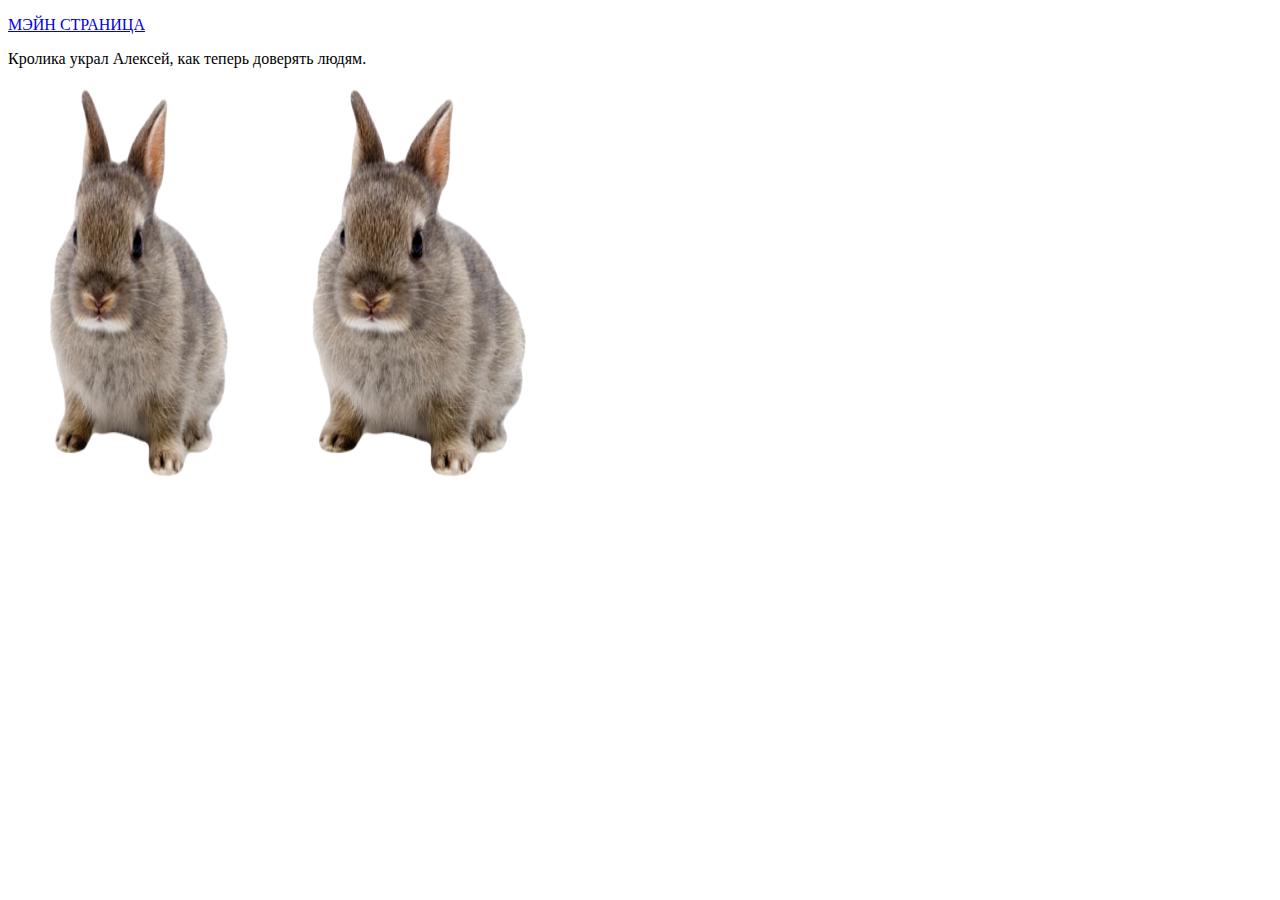
==== site/page2.html @ 6e1bd212 "Просто" ====
<!DOCTYPE html>
<html>
<head>
	<title>Страничка вторая</title>
</head>
<body>
<p><a href="index.html"> МЭЙН СТРАНИЦА</a></p>

<article id="Параграф 1"></article>
<p>Кролика украл Алексей, как теперь доверять людям.</p>
<img src="rabbit.png" width="250" height="400">
<img src="rabbit.png" width="300" height="400">

</body>
</html>
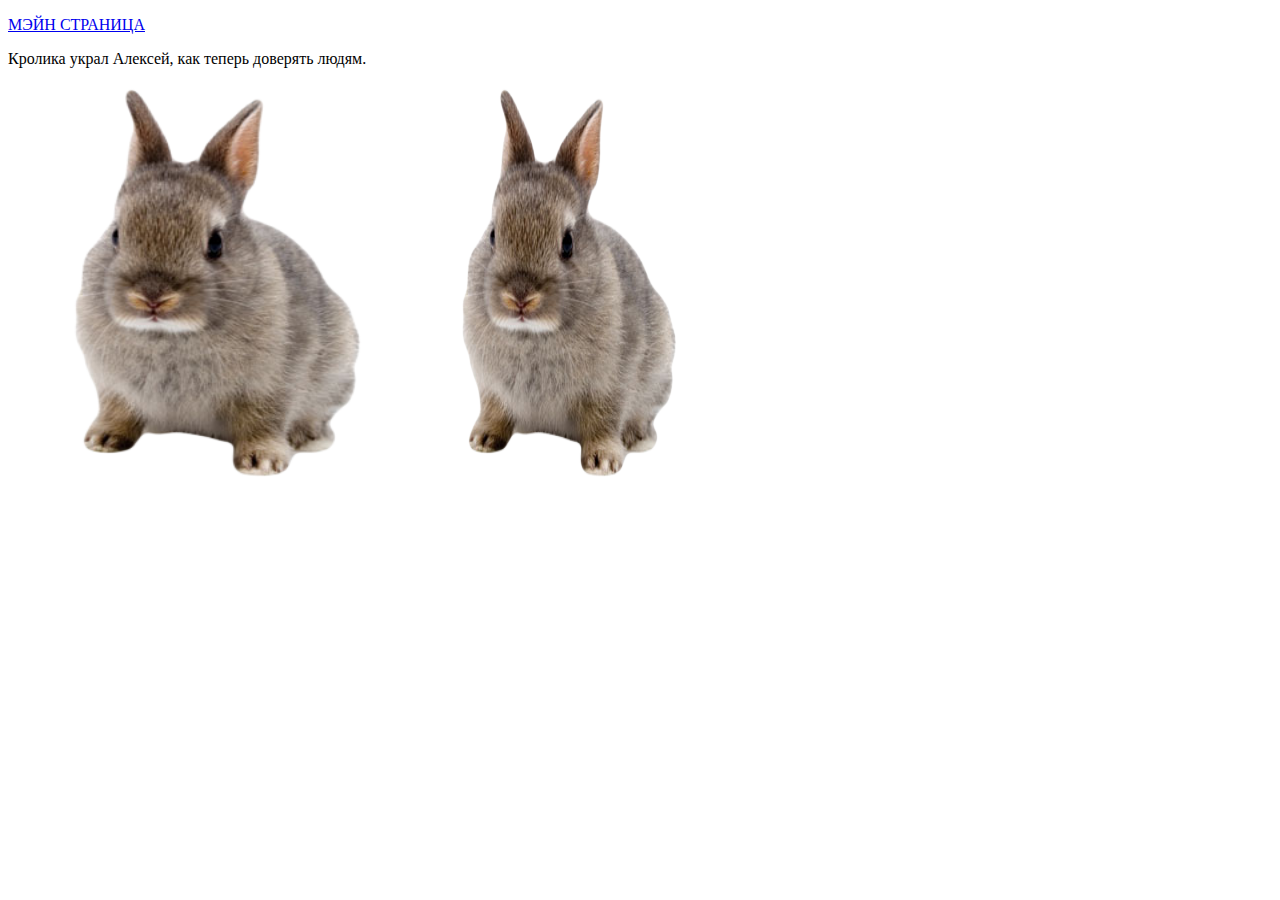
==== commit ad937233: "2rabbit" ====
--- a/site/page2.html
+++ b/site/page2.html
@@ -8,7 +8,7 @@
 
 <article id="Параграф 1"></article>
 <p>Кролика украл Алексей, как теперь доверять людям.</p>
-<img src="rabbit.png" width="250" height="400">
+<img src="rabbit.png" width="400" height="400">
 <img src="rabbit.png" width="300" height="400">
 
 </body>
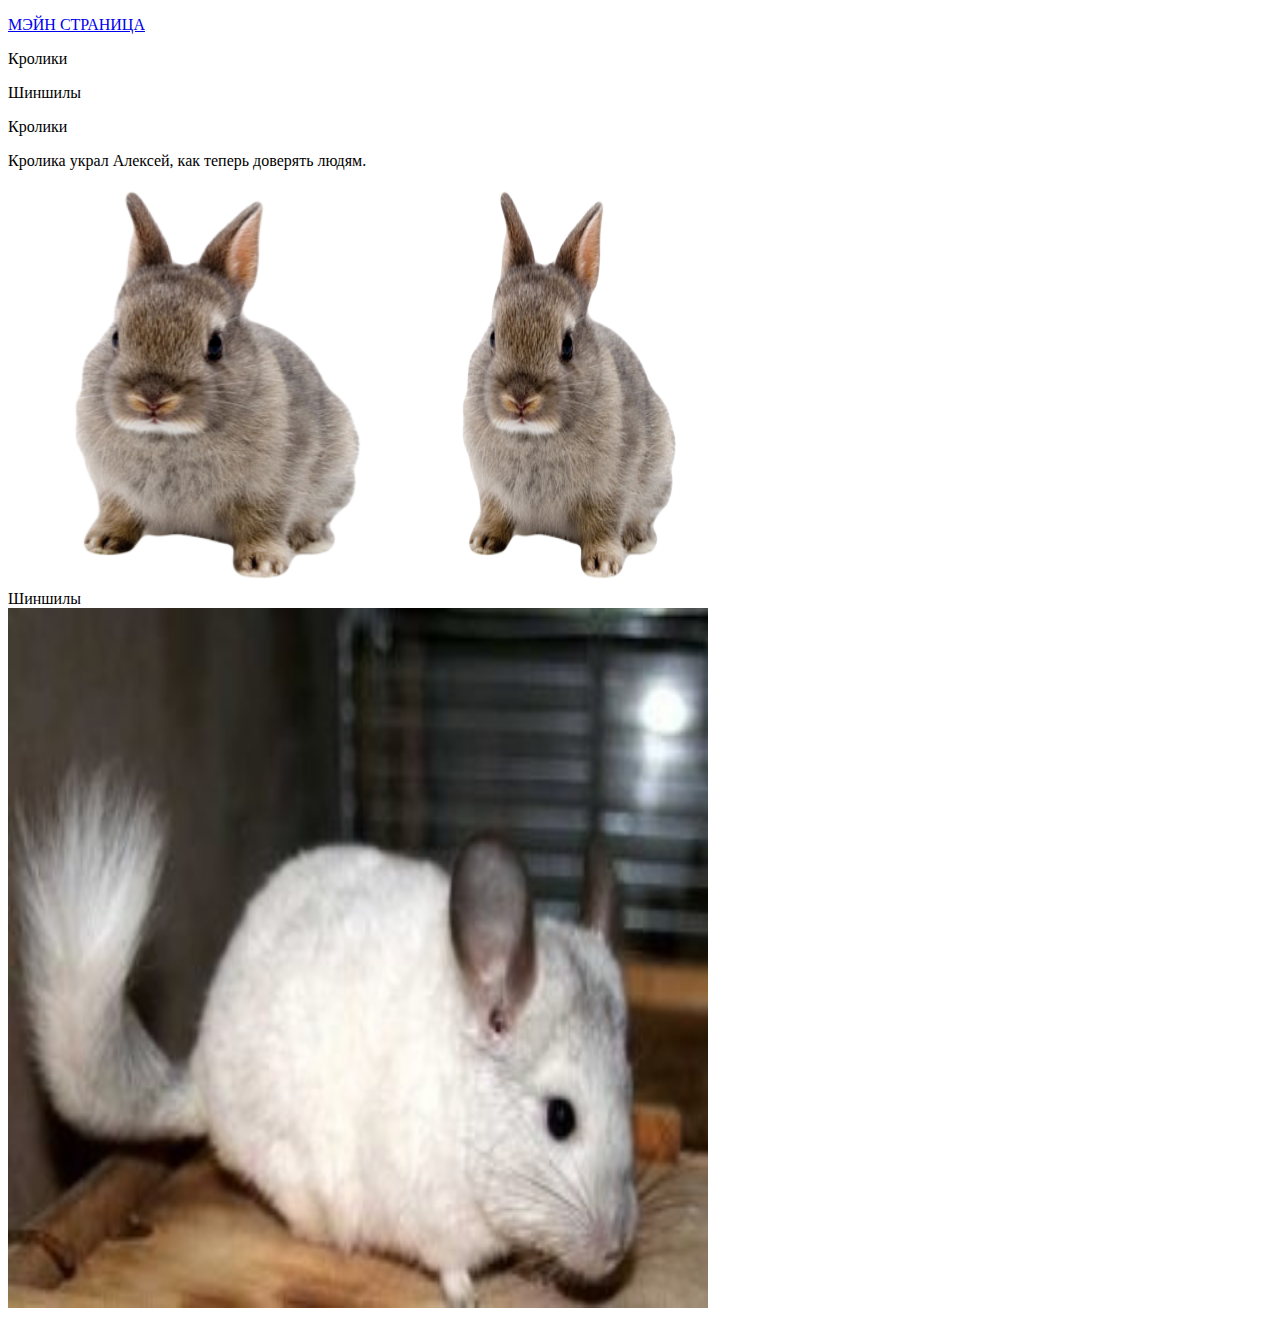
==== commit 4425b434: "2rabbitыы" ====
--- a/site/page2.html
+++ b/site/page2.html
@@ -5,11 +5,14 @@
 </head>
 <body>
 <p><a href="index.html"> МЭЙН СТРАНИЦА</a></p>
-
-<article id="Параграф 1"></article>
+<p><a href="#Параграф 1"></a>Кролики</p>
+<p><a href="Шиншилы"></a>Шиншилы</p>
+<article id="Параграф 1">Кролики</article>
 <p>Кролика украл Алексей, как теперь доверять людям.</p>
 <img src="rabbit.png" width="400" height="400">
 <img src="rabbit.png" width="300" height="400">
+<article id="Шиншилы">Шиншилы</article>
+<img src="шиншила.jpeg" width="700" height="700">
 
 </body>
 </html>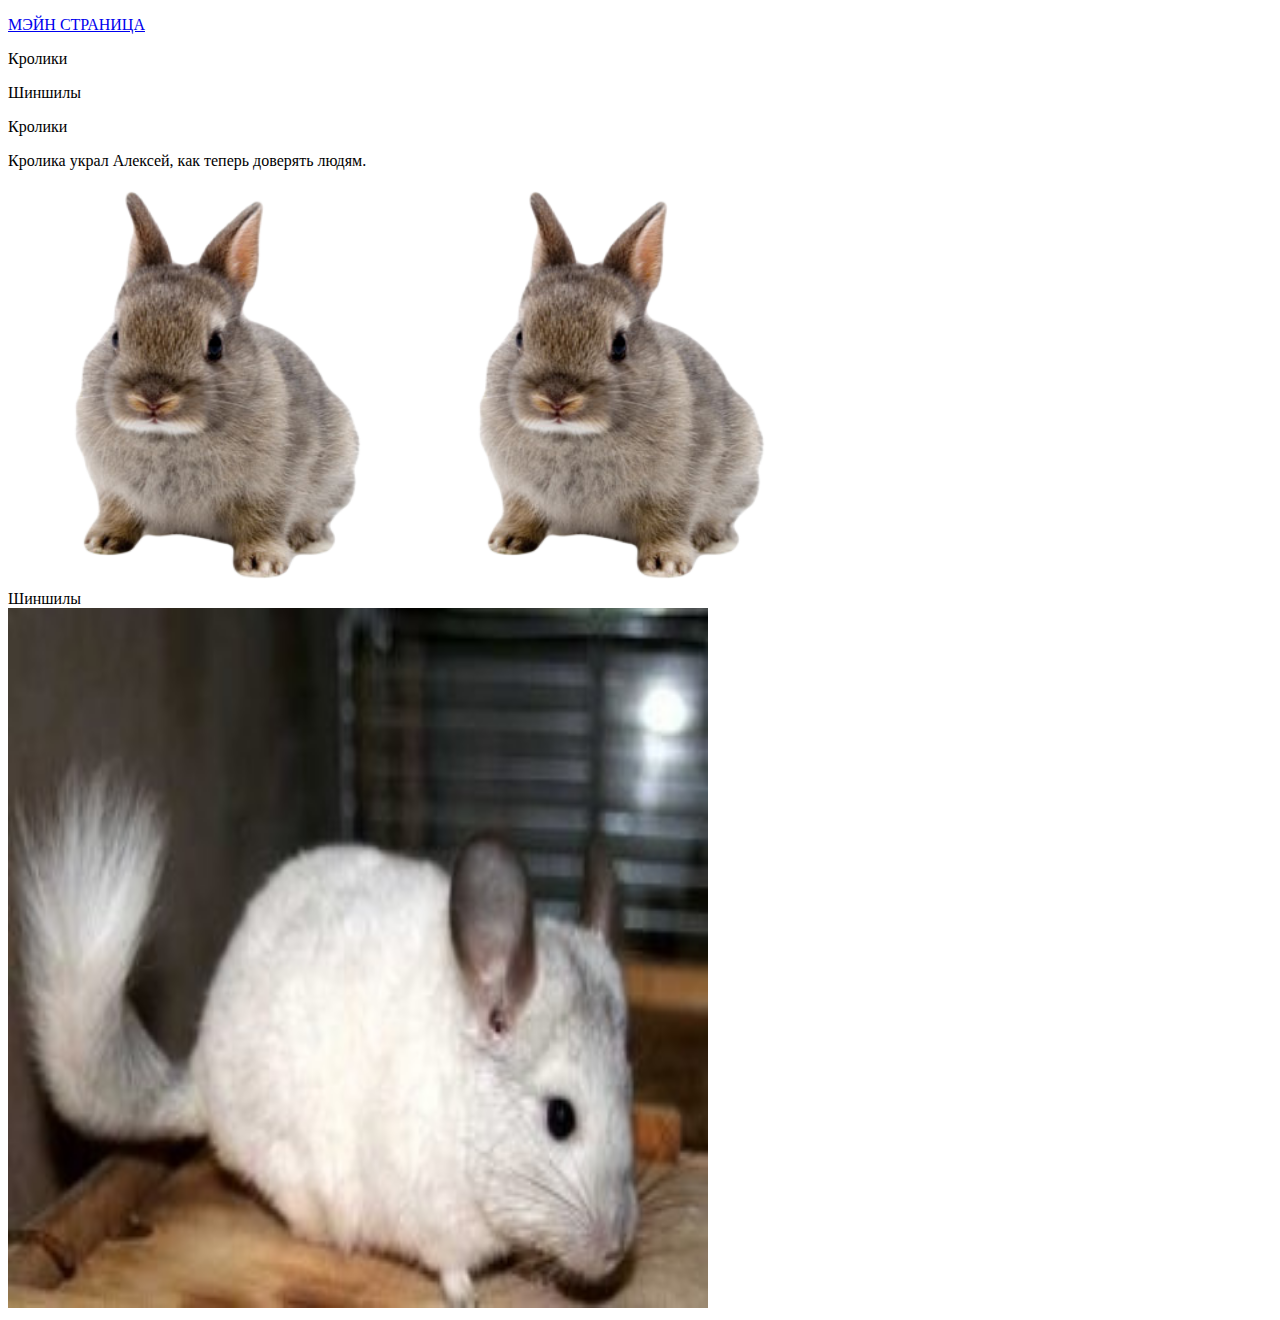
==== commit 4d5ad53a: "2rabbitыы" ====
--- a/site/page2.html
+++ b/site/page2.html
@@ -6,11 +6,11 @@
 <body>
 <p><a href="index.html"> МЭЙН СТРАНИЦА</a></p>
 <p><a href="#Параграф 1"></a>Кролики</p>
-<p><a href="Шиншилы"></a>Шиншилы</p>
+<p><a href="#Шиншилы"></a>Шиншилы</p>
 <article id="Параграф 1">Кролики</article>
 <p>Кролика украл Алексей, как теперь доверять людям.</p>
 <img src="rabbit.png" width="400" height="400">
-<img src="rabbit.png" width="300" height="400">
+<img src="rabbit.png" width="400" height="400">
 <article id="Шиншилы">Шиншилы</article>
 <img src="шиншила.jpeg" width="700" height="700">
 
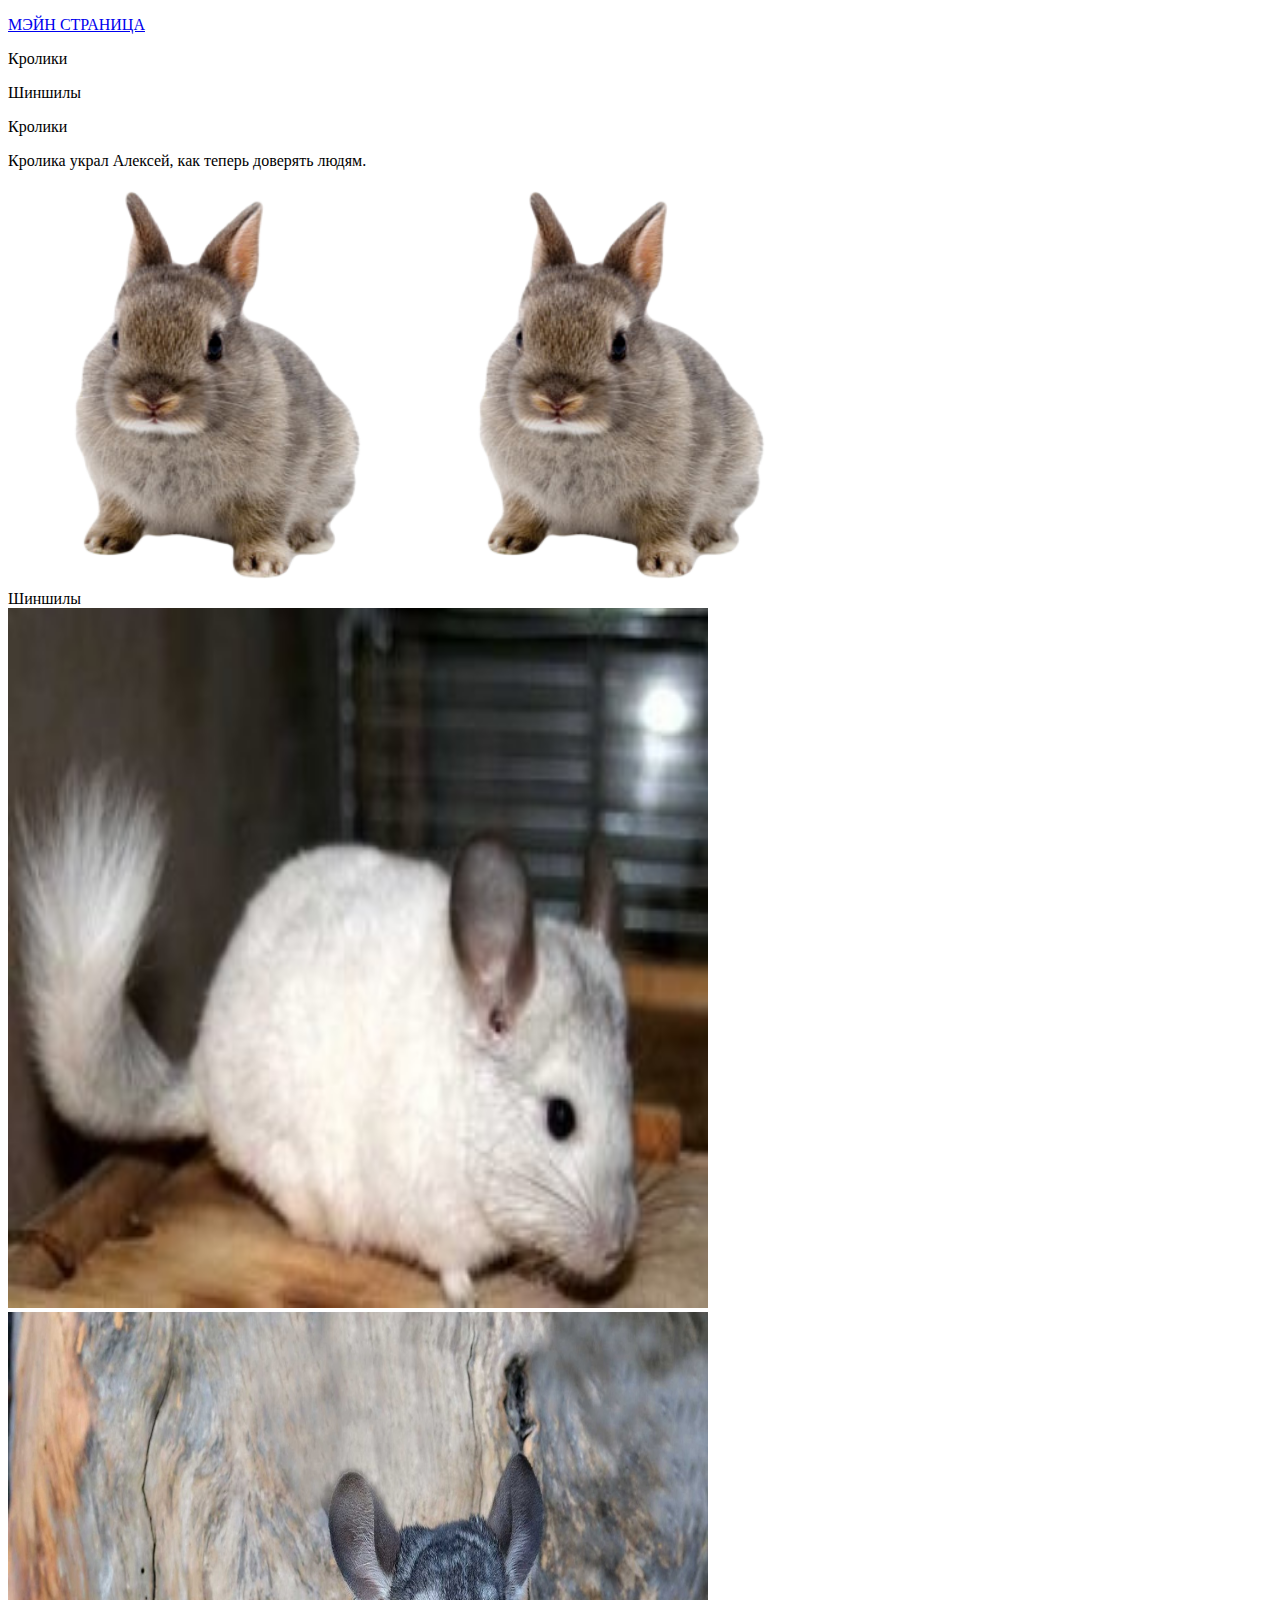
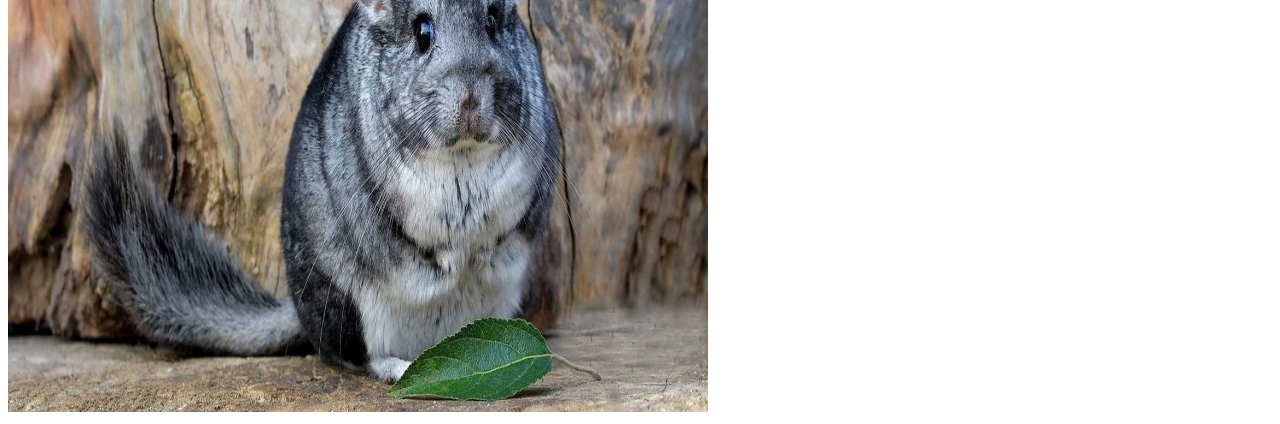
==== commit 8f1c849f: "2rabbitыы" ====
--- a/site/page2.html
+++ b/site/page2.html
@@ -5,14 +5,15 @@
 </head>
 <body>
 <p><a href="index.html"> МЭЙН СТРАНИЦА</a></p>
-<p><a href="#Параграф 1"></a>Кролики</p>
-<p><a href="#Шиншилы"></a>Шиншилы</p>
-<article id="Параграф 1">Кролики</article>
+<p><a href="#pr"></a>Кролики</p>
+<p><a href="#pr2"></a>Шиншилы</p>
+<article id="pr">Кролики</article>
 <p>Кролика украл Алексей, как теперь доверять людям.</p>
 <img src="rabbit.png" width="400" height="400">
 <img src="rabbit.png" width="400" height="400">
-<article id="Шиншилы">Шиншилы</article>
+<article id="pr2">Шиншилы</article>
 <img src="шиншила.jpeg" width="700" height="700">
+<img src="шиншила2.jpeg" width="700" height="700">
 
 </body>
 </html>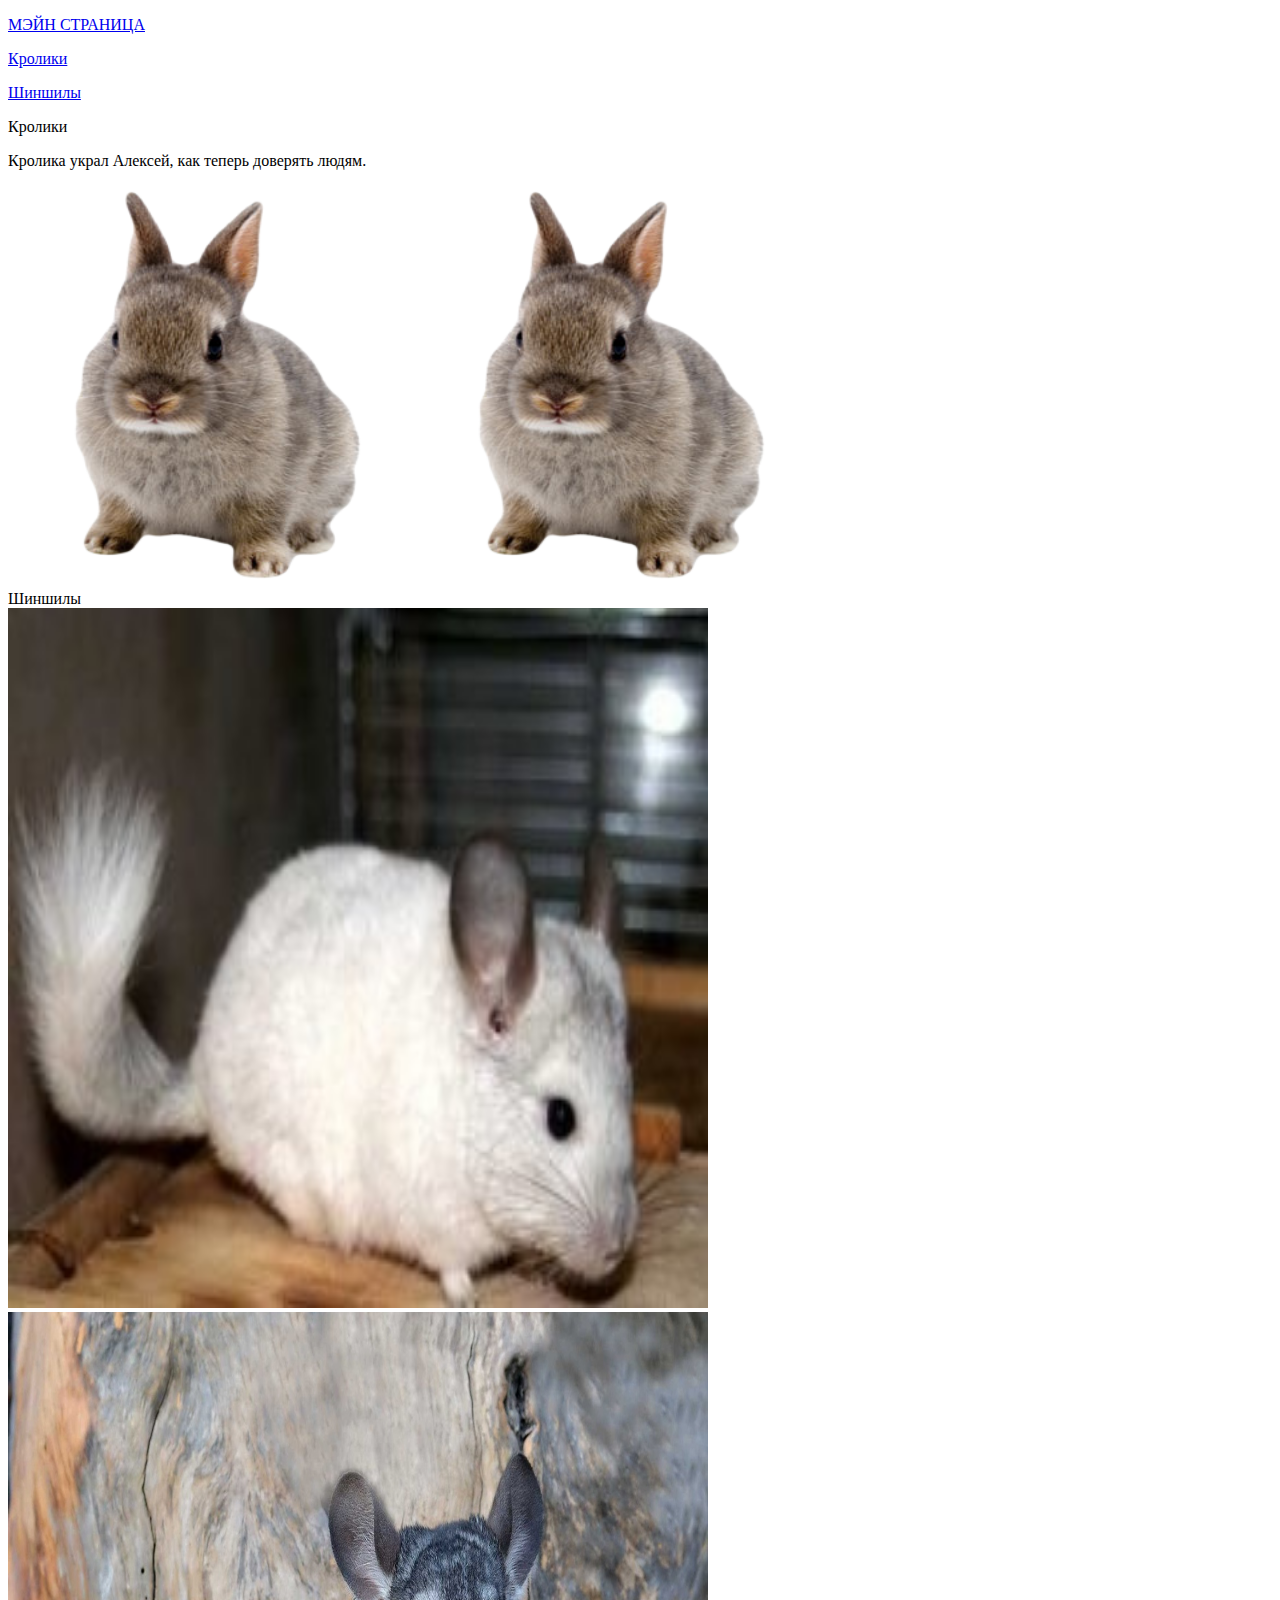
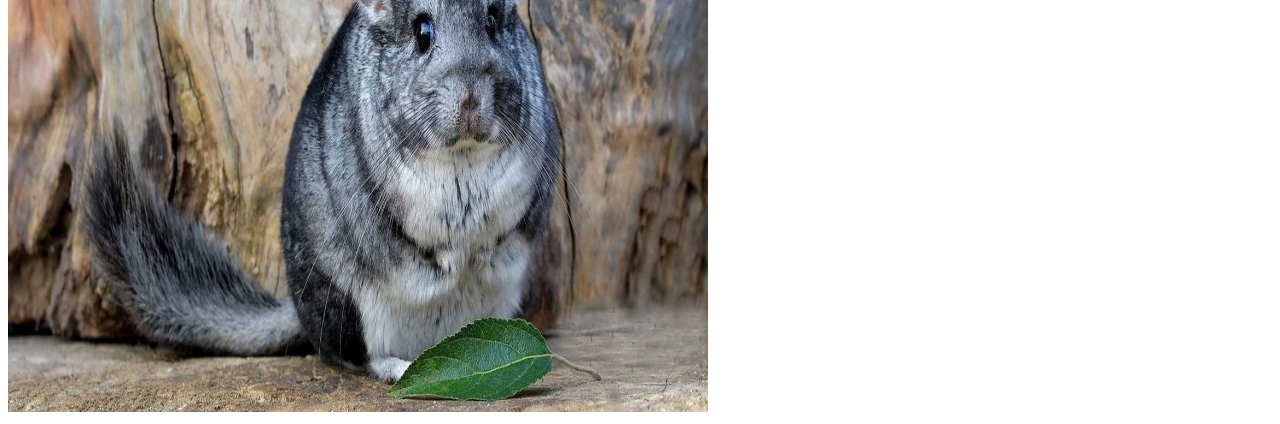
==== commit e41cb27b: "2rabbit" ====
--- a/site/page2.html
+++ b/site/page2.html
@@ -5,8 +5,8 @@
 </head>
 <body>
 <p><a href="index.html"> МЭЙН СТРАНИЦА</a></p>
-<p><a href="#pr"></a>Кролики</p>
-<p><a href="#pr2"></a>Шиншилы</p>
+<p><a href="#pr">Кролики</a></p>
+<p><a href="#pr2">Шиншилы</a></p>
 <article id="pr">Кролики</article>
 <p>Кролика украл Алексей, как теперь доверять людям.</p>
 <img src="rabbit.png" width="400" height="400">
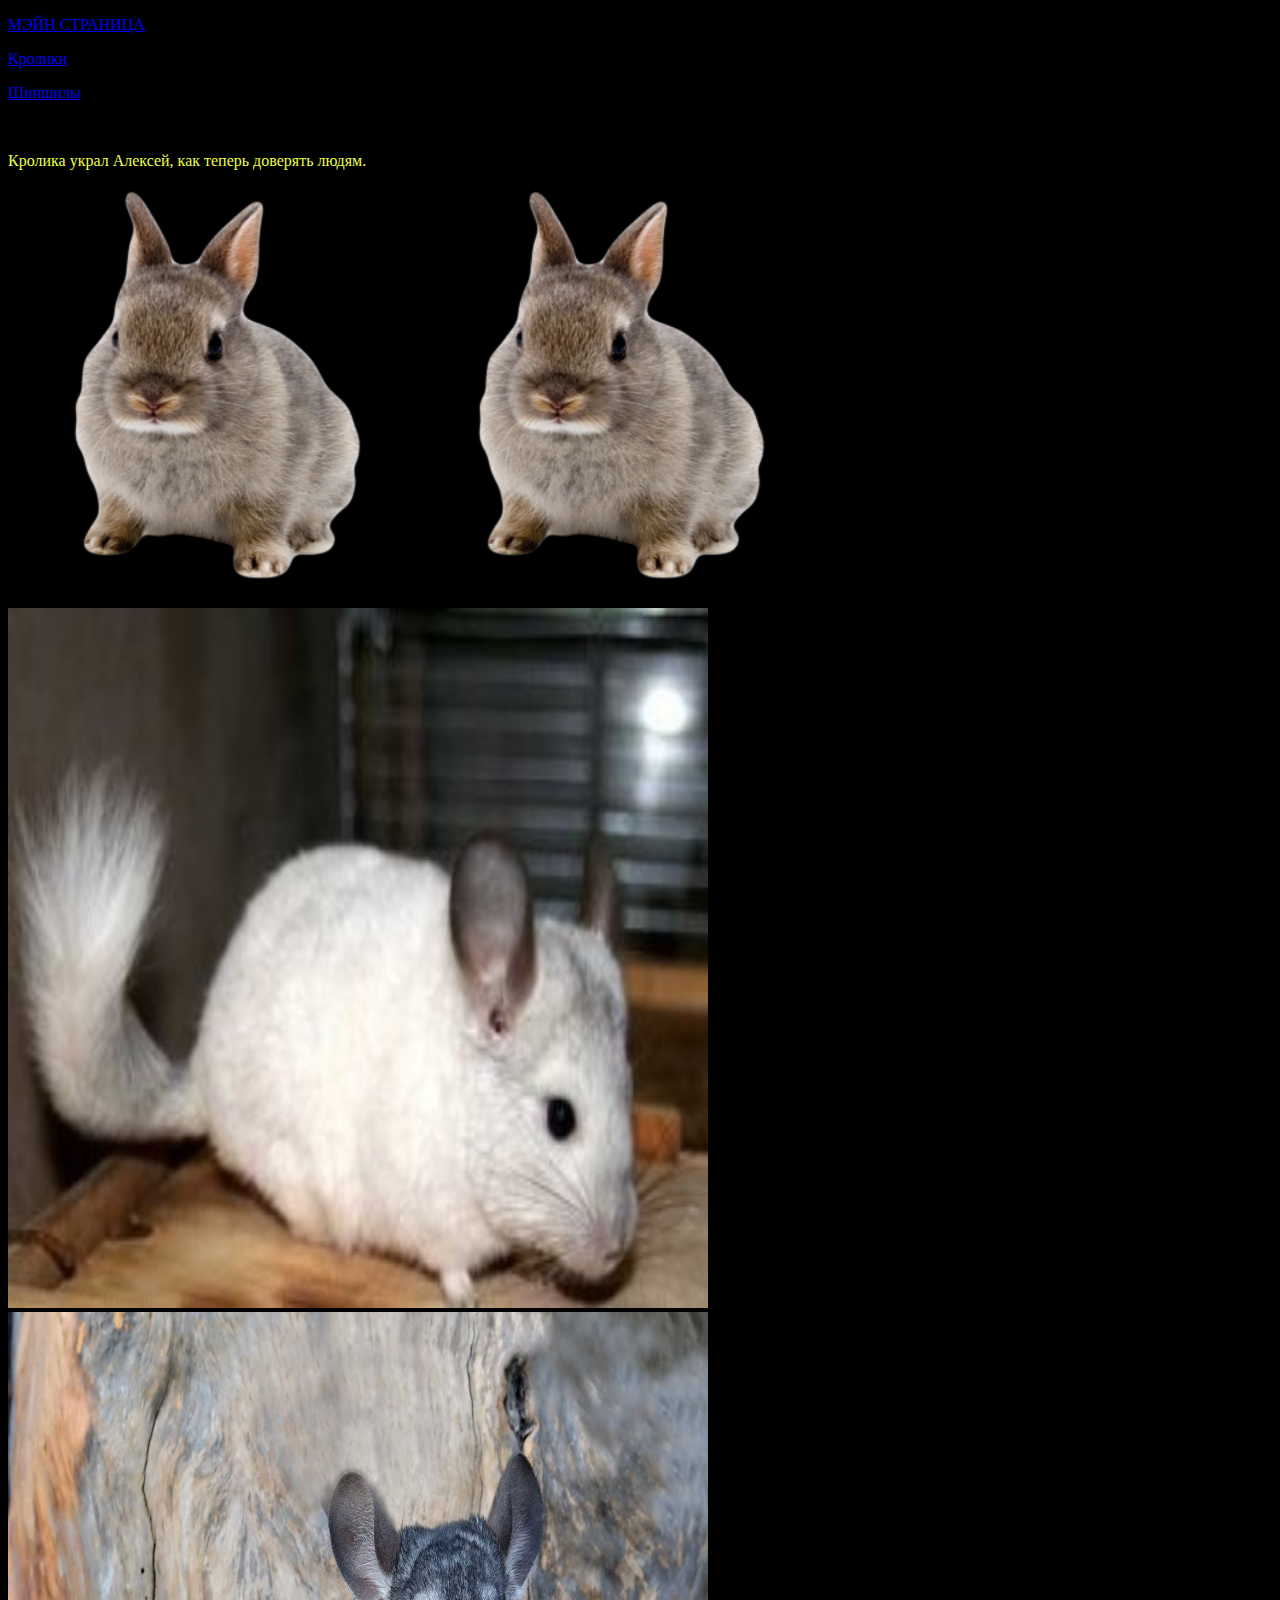
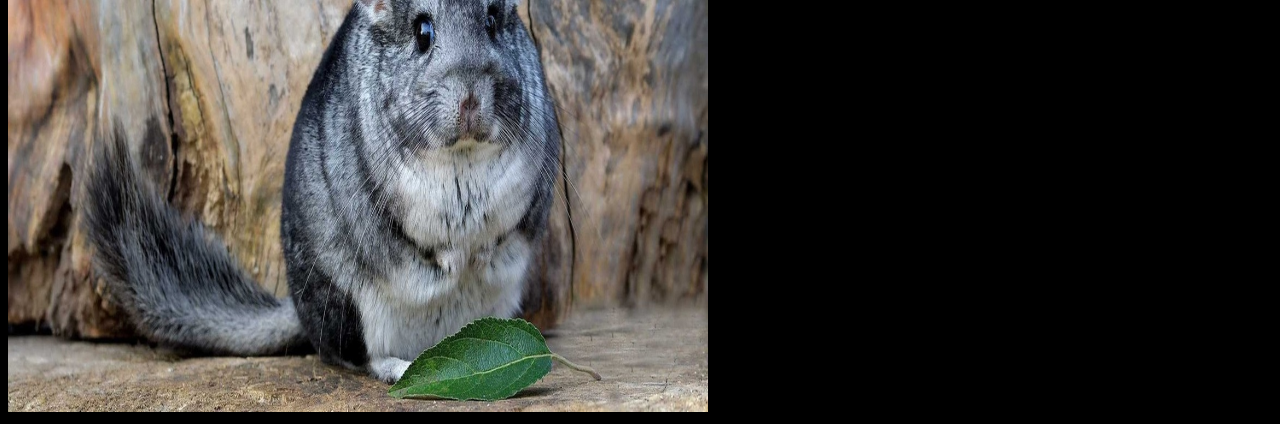
==== commit 003d3e39: "Просто" ====
--- a/site/page2.html
+++ b/site/page2.html
@@ -1,6 +1,7 @@
 <!DOCTYPE html>
 <html>
 <head>
+	<link href="style.css" rel="stylesheet" type="text/css">
 	<title>Страничка вторая</title>
 </head>
 <body>
--- a/site/style.css
+++ b/site/style.css
@@ -0,0 +1,6 @@
+p,li,h1 {
+  color: #eeff41;
+}
+html {
+  background-color:black;
+}